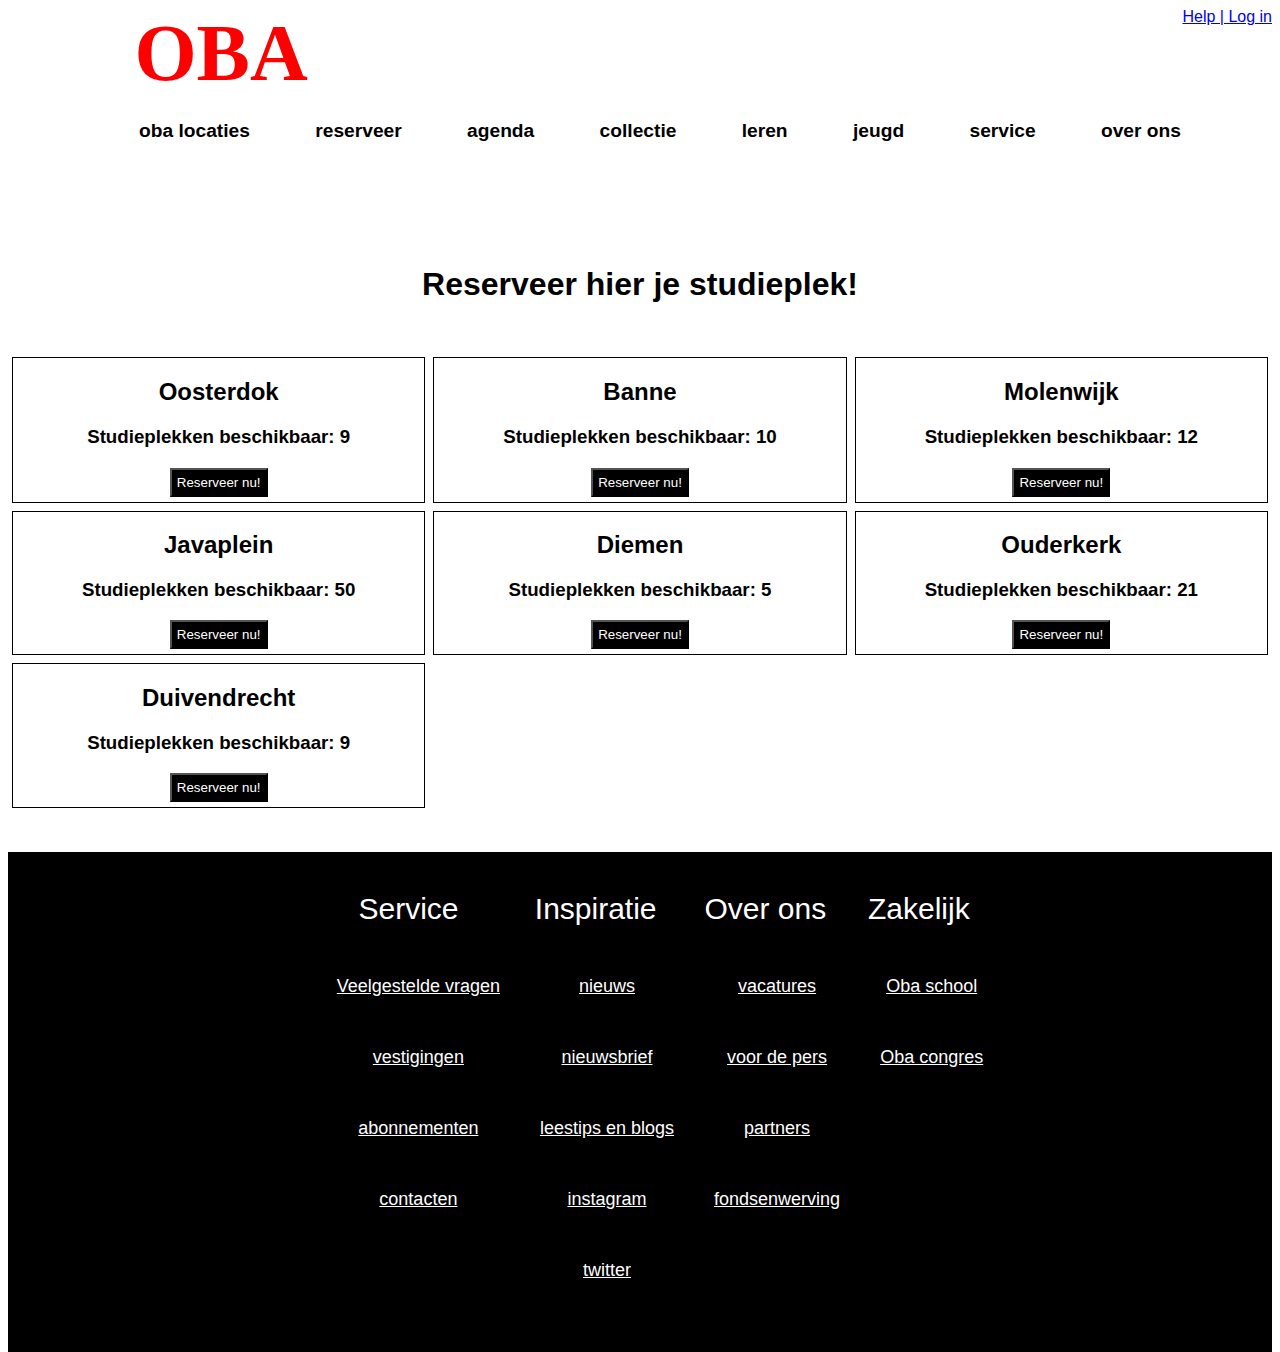
==== reserveer.html @ ccd3c1c1 "reserveer pagina + hrefs" ====
<!DOCTYPE html>
<html lang="en">

<head>
    <link rel="stylesheet" href="styles/style.css" />
    <meta charset="UTF-8" />
    <meta http-equiv="X-UA-Compatible" content="IE=edge" />
    <meta name="viewport" content="width=device-width, initial-scale=1.0" />
    <title>OBA</title>
</head>


<body>
    <a href="#" class="header-link">Help | Log in</a>
    <a style="text-decoration: none;" href="https://modous.github.io/fix-the-flow-interactive-website/">
        <h1 class="oba">OBA</h1>
    </a>

    <nav id="dev">

        <ul>
            <li><a class="nav1" href="https://modous.github.io/fix-the-flow-interactive-website/">OBA locaties</a></li>
            <li><a class="nav2" href="">Reserveer</a></li>
            <li><a class="nav3" href="">Agenda</a></li>
            <li><a class="nav4" href="">Collectie</a></li>
            <li><a class="nav5" href="">Leren</a></li>
            <li><a class="nav6" href="">Jeugd</a></li>
            <li><a class="nav7" href="">Service</a></li>
            <li><a class="nav8" href="">Over ons</a></li>
        </ul>
    </nav>

    <div class="locaties">
        <h1 class="title">Reserveer hier je studieplek!</h1>

        <div class="reserveer-grid">
            <div class="reserveer-veld">
                <h2>Oosterdok</h2>
                <h3 id="num1">Studieplekken beschikbaar: 9</h3>
                <button  class="reserveerknop" onclick="showAlert('num1')">Reserveer nu!</button>
            </div>
            <div class="reserveer-veld">
                <h2>Banne</h2>
                <h3 id="num2">Studieplekken beschikbaar: 10</h3>
                <button class="reserveerknop" onclick="showAlert('num2')">Reserveer nu!</button>
            </div>
            <div class="reserveer-veld">
                <h2>Molenwijk</h2>
                <h3 id="num3">Studieplekken beschikbaar: 12</h3>
                <button class="reserveerknop" onclick="showAlert('num3')">Reserveer nu!</button>
            </div>
        
            <div class="reserveer-veld">
                <h2>Javaplein</h2>
                <h3 id="num4">Studieplekken beschikbaar: 50</h3>
                <button  class="reserveerknop" onclick="showAlert('num4')">Reserveer nu!</button>
            </div>
            <div class="reserveer-veld">
                <h2>Diemen</h2>
                <h3 id="num5">Studieplekken beschikbaar: 5</h3>
                <button class="reserveerknop" onclick="showAlert('num5')">Reserveer nu!</button>
            </div>
            <div class="reserveer-veld">
                <h2>Ouderkerk</h2>
                <h3 id="num6">Studieplekken beschikbaar: 21</h3>
                <button class="reserveerknop" onclick="showAlert('num6')">Reserveer nu!</button>
            </div>
            <div class="reserveer-veld">
                <h2>Duivendrecht</h2>
                <h3 id="num7">Studieplekken beschikbaar: 9</h3>
                <button class="reserveerknop" onclick="showAlert('num7')">Reserveer nu!</button>
            </div>
        </div>
    </div>


    

    <!-- <script
      src="https://maps.googleapis.com/maps/api/js?key=AIzaSyB41DRUbKWJHPxaFjMAwdrzWzbVKartNGg&callback=initMap&v=weekly"
      defer
    ></script> -->
    <script src="scripts/script.js"></script>
</body>
<footer>
    <div class="Hfooter">
        <div>
            <p>Service</p>
            <ul>
                <a class="aFooter" href="https://www.oba.nl/service.html">Veelgestelde vragen</a>
                <a class="aFooter" href="">vestigingen</a>
                <a class="aFooter" href="">abonnementen</a>
                <a class="aFooter" href="">contacten</a>
            </ul>
        </div>

        <div>
            <p>Inspiratie</p>
            <ul>
                <a class="aFooter" href="">nieuws</a>
                <a class="aFooter" href="">nieuwsbrief</a>
                <a class="aFooter" href="">leestips en blogs</a>
                <a class="aFooter" href="">instagram</a>
                <a class="aFooter" href="">twitter</a>
            </ul>
        </div>

        <div>
            <p>Over ons</p>
            <ul>
                <a class="aFooter" href="">vacatures</a>
                <a class="aFooter" href="">voor de pers</a>
                <a class="aFooter" href="">partners</a>
                <a class="aFooter" href="">fondsenwerving</a>
            </ul>
        </div>

        <div>
            <p>Zakelijk</p>
            <ul>
                <a class="aFooter" href="">Oba school</a>
                <a class="aFooter" href="">Oba congres</a>
            </ul>
        </div>




    </div>


</footer>

</html>
---- styles/style.css ----
body{
    font-family: 'Avenir',arial,sans-serif;
    margin-bottom: 0px;
    
}
/* navigatie */

nav ul{
    list-style-type: none;
    display: block;
    padding-bottom: 100px;
    font-size: 1.2rem;
    text-align: center;
    font-weight: bold;
    line-height: 26px;
    text-transform: lowercase;
    text-decoration: none;
}

li{
    display: inline;
    padding: 30px;
    

}

#dev a{
    text-decoration: none;
    color: #000000;
    
    
}
#dev a:hover{
color:red;
}

@media (max-width: 1100px){
    li{
        padding: 10px;
    }
}
@media (max-width: 1100px){
    #dev ul{
        display: grid;
        grid-template-columns: 1fr 1fr;
        grid-template-rows: 1fr 1fr 1fr;
        grid-template-areas:
          "nav1 nav2"
          "nav3 nav4"
          "nav5 nav6"
          "nav7 nav8";
        padding: 5px;
        gap: 5px;
    }
}



.nav1{
    grid-area: nav1;
}
.nav2{
    grid-area: nav2;
}
.nav3{
    grid-area: nav3;
}
.nav4{
    grid-area: nav4;
}
.nav5{
    grid-area: nav5;
}
.nav6{
    grid-area: nav6;
}
.nav7{
    grid-area: nav7;
}
.nav8{
    grid-area: nav8;
}




/* Map */

.mapouter{
    margin-top: 2%;
    margin-left: 20%;
    padding-right: 20%;
}

#map {
    margin: 0 auto;
    width: 50%;
    height: 500px;
    border: thin solid black;
    margin-bottom: 25px;
  }

  @media (min-width: 850px){
    #map{
        display: flex;
    }
}


  /* Titel boven map */

.locaties{
    text-align: center;
    margin-bottom: 40px;
   
}

/* Logo */

.oba{
    margin-top: 5px;
    padding-bottom: 0px;
    margin-bottom: 10px;
    margin-left: 10%;
    font-size: 80px;
    font-family: avenir black;
    color:red;
}






/* Footer */

footer{
    height: 500px;
    background-color: #000000;
    padding-bottom: 0px;
}

.Hfooter{
    justify-content: center;
    text-align: center;
    color: white;
    font-size: large;
    padding-top: 10px;
  

   
}

.Hfooter p{
   padding-left: 10%;
   font-size: 30px;
}
@media (min-width: 570px){
    .Hfooter{
        display: flex;
    }
}
@media (max-width: 570px){
    footer{
        height: 1400px;
    }
}

.Hfooter a{
    display: grid;
    color: white;

}

.Hfooter a:hover{
    color: red;
}

.header-link{
    float: right;
}

@media (min-width: 850px){
    .linker-rij{
        display: flex;
    }
}




.button1{
background-color: black;
color: white;
padding: 5px;
border-color: black;
font-size: large;
margin-bottom: 3px;

}





.reserveer-veld{
    border: thin solid black;
    margin:4px;
}
.reserveerknop{
    margin-bottom: 5px;
    padding: 5px;
    border-color: #000000;
    color: white;
    background-color: black;
}

.title{
    margin-bottom: 50px;
}

@media (min-width: 475px){
    .reserveer-grid{
        display: grid;
        grid-template-columns: 1fr 1fr 1fr;
   
    }
}


.aFooter{
    padding-top: 20px;
    margin-bottom: 30px;
}

#num1, #num2, #num3{
    margin:20px;
}



 /* BUTTON HOVER STYLE */
 .btn {
    background-color: #140d0d;
    border: none;
    color: white;
    padding: 16px 32px;
    text-align: center;
    font-size: 16px;
    margin: 4px 2px;
    opacity: 1;
    transition: 0.3s;
  }
  
  .btn:hover {opacity: 0.6}

  .btn2{
    background-color: #8df12e;
    border: none;
    color: black;
    padding: 16px 32px;
    text-align: center;
    font-size: 16px;
    margin: 4px 2px;
    opacity: 1;
    transition: 0.3s;
    text-decoration: none;
  }
  .btn2:hover {opacity: 0.6}

  @media (max-width: 1070px){
    .btn2{
        display: flex;
        max-width: fit-content;
        margin-left: 80px;
    }
}


.btn3{
    background-color: #ff4949;
    border: none;
    color: black;
    padding: 16px 32px;
    text-align: center;
    font-size: 16px;
    margin: 4px 2px;
    opacity: 1;
    transition: 0.3s;
    text-decoration: none;
}
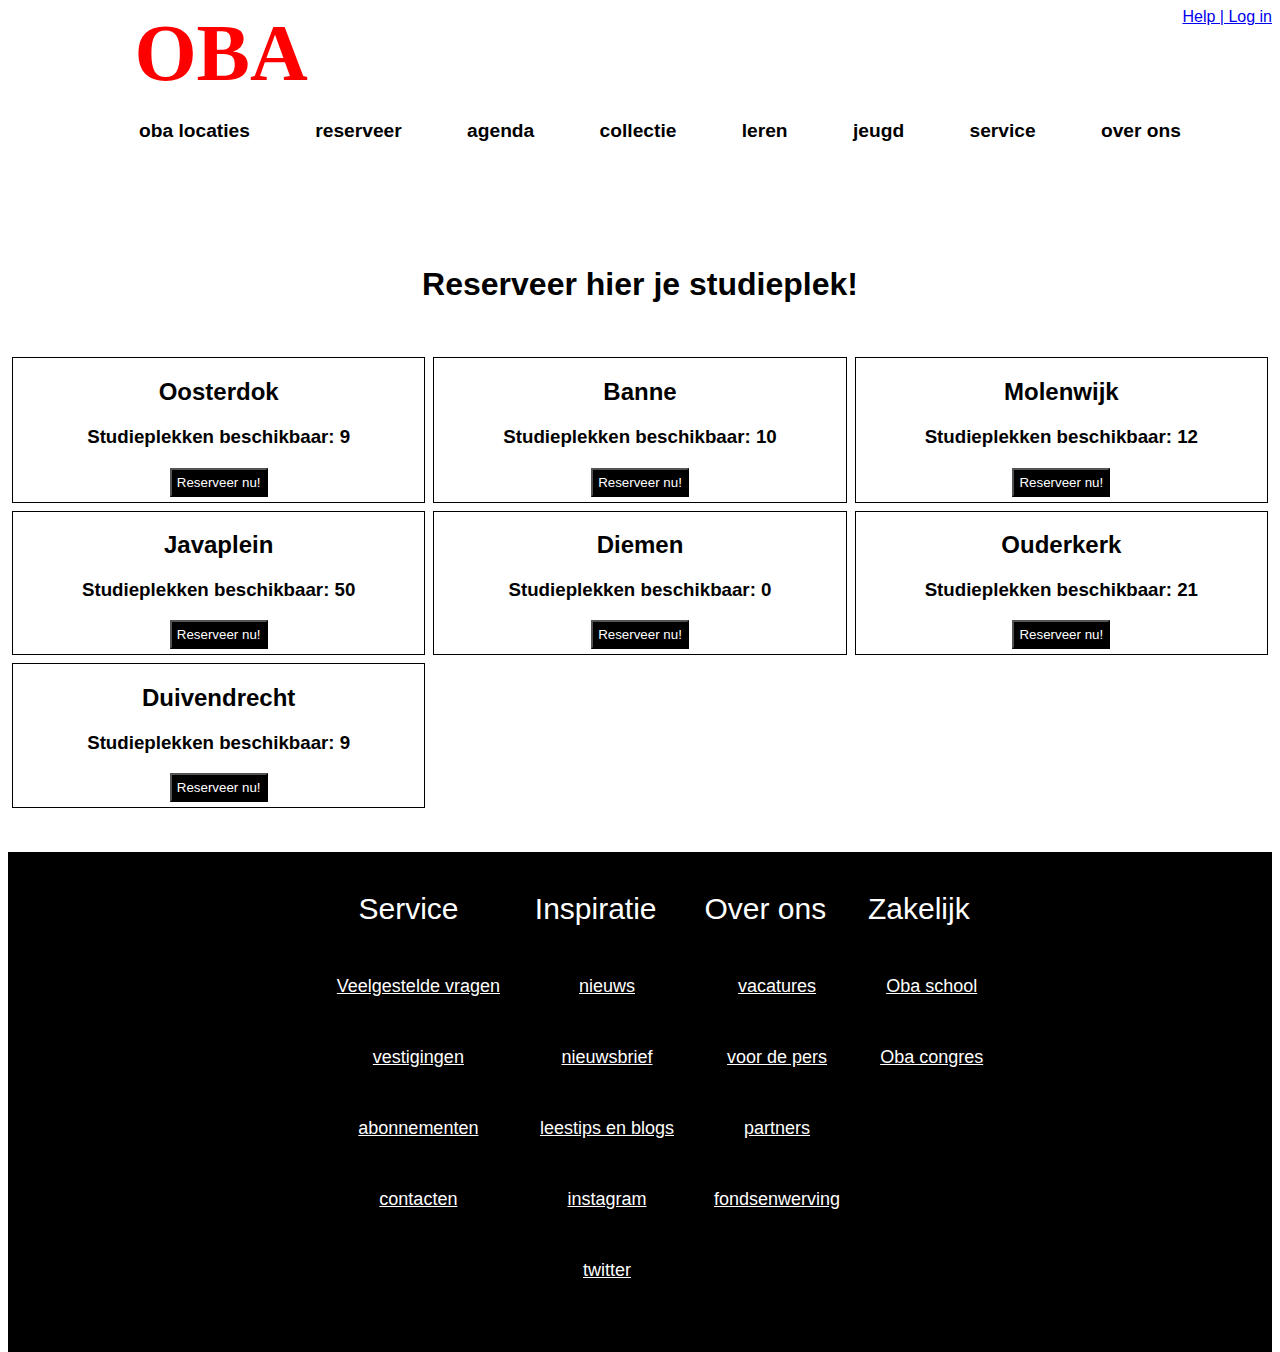
==== commit d6bdfb82: "links wont go to wrong path" ====
--- a/reserveer.html
+++ b/reserveer.html
@@ -57,7 +57,7 @@
             </div>
             <div class="reserveer-veld">
                 <h2>Diemen</h2>
-                <h3 id="num5">Studieplekken beschikbaar: 5</h3>
+                <h3 id="num5" data-getal="0">Studieplekken beschikbaar: 0</h3>
                 <button class="reserveerknop" onclick="showAlert('num5')">Reserveer nu!</button>
             </div>
             <div class="reserveer-veld">
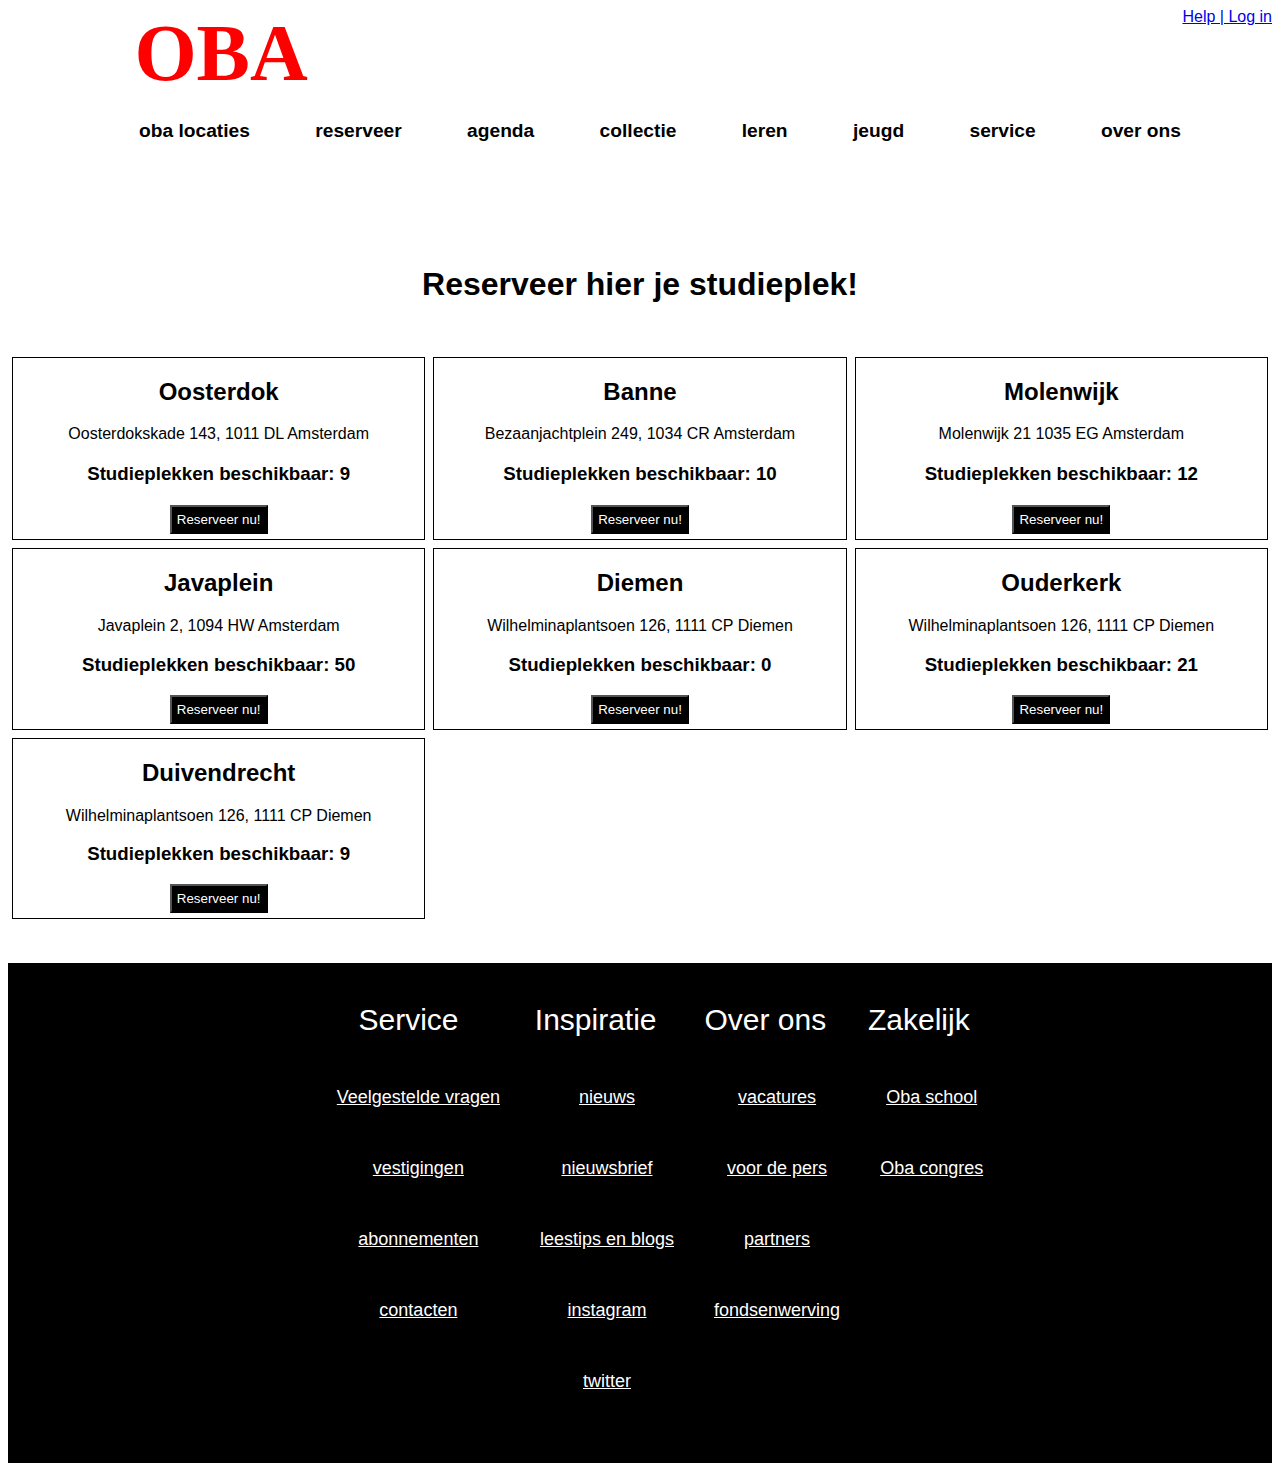
==== commit 50985919: "adres toegevoegd" ====
--- a/reserveer.html
+++ b/reserveer.html
@@ -19,7 +19,7 @@
     <nav id="dev">
 
         <ul>
-            <li><a class="nav1" href="https://modous.github.io/fix-the-flow-interactive-website/">OBA locaties</a></li>
+            <li><a class="nav1" href="">OBA locaties</a></li>
             <li><a class="nav2" href="">Reserveer</a></li>
             <li><a class="nav3" href="">Agenda</a></li>
             <li><a class="nav4" href="">Collectie</a></li>
@@ -36,39 +36,46 @@
         <div class="reserveer-grid">
             <div class="reserveer-veld">
                 <h2>Oosterdok</h2>
+                <p>Oosterdokskade 143, 1011 DL Amsterdam</p>
                 <h3 id="num1">Studieplekken beschikbaar: 9</h3>
-                <button  class="reserveerknop" onclick="showAlert('num1')">Reserveer nu!</button>
+                <button  class="reserveerknop" data-id="num1">Reserveer nu!</button>
             </div>
             <div class="reserveer-veld">
                 <h2>Banne</h2>
+                <p>Bezaanjachtplein 249, 1034 CR Amsterdam</p>
                 <h3 id="num2">Studieplekken beschikbaar: 10</h3>
-                <button class="reserveerknop" onclick="showAlert('num2')">Reserveer nu!</button>
+                <button class="reserveerknop" data-id="num2">Reserveer nu!</button>
             </div>
             <div class="reserveer-veld">
                 <h2>Molenwijk</h2>
+                <p>Molenwijk 21 1035 EG Amsterdam</p>
                 <h3 id="num3">Studieplekken beschikbaar: 12</h3>
-                <button class="reserveerknop" onclick="showAlert('num3')">Reserveer nu!</button>
+                <button class="reserveerknop" data-id="num3">Reserveer nu!</button>
             </div>
         
             <div class="reserveer-veld">
                 <h2>Javaplein</h2>
+                <p>Javaplein 2, 1094 HW Amsterdam</p>
                 <h3 id="num4">Studieplekken beschikbaar: 50</h3>
-                <button  class="reserveerknop" onclick="showAlert('num4')">Reserveer nu!</button>
+                <button  class="reserveerknop" data-id="num4">Reserveer nu!</button>
             </div>
             <div class="reserveer-veld">
                 <h2>Diemen</h2>
+                <p>Wilhelminaplantsoen 126, 1111 CP Diemen</p>
                 <h3 id="num5" data-getal="0">Studieplekken beschikbaar: 0</h3>
-                <button class="reserveerknop" onclick="showAlert('num5')">Reserveer nu!</button>
+                <button class="reserveerknop" data-id="num5">Reserveer nu!</button>
             </div>
             <div class="reserveer-veld">
                 <h2>Ouderkerk</h2>
+                <p>Wilhelminaplantsoen 126, 1111 CP Diemen</p>
                 <h3 id="num6">Studieplekken beschikbaar: 21</h3>
-                <button class="reserveerknop" onclick="showAlert('num6')">Reserveer nu!</button>
+                <button class="reserveerknop" data-id="num6">Reserveer nu!</button>
             </div>
             <div class="reserveer-veld">
                 <h2>Duivendrecht</h2>
+                <p>Wilhelminaplantsoen 126, 1111 CP Diemen</p>
                 <h3 id="num7">Studieplekken beschikbaar: 9</h3>
-                <button class="reserveerknop" onclick="showAlert('num7')">Reserveer nu!</button>
+                <button class="reserveerknop" data-id="num7">Reserveer nu!</button>
             </div>
         </div>
     </div>
@@ -80,7 +87,7 @@
       src="https://maps.googleapis.com/maps/api/js?key=AIzaSyB41DRUbKWJHPxaFjMAwdrzWzbVKartNGg&callback=initMap&v=weekly"
       defer
     ></script> -->
-    <script src="scripts/script.js"></script>
+    <script src="scripts/reserveer.js"></script>
 </body>
 <footer>
     <div class="Hfooter">
--- a/styles/style.css
+++ b/styles/style.css
@@ -268,7 +268,7 @@
   }
   .btn2:hover {opacity: 0.6}
 
-  @media (max-width: 1070px){
+  @media (max-width: 1100px){
     .btn2{
         display: flex;
         max-width: fit-content;
@@ -288,4 +288,12 @@
     opacity: 1;
     transition: 0.3s;
     text-decoration: none;
+}
+
+@media (max-width: 1100px){
+    .btn3{
+        display: flex;
+        max-width: fit-content;
+        margin-left: 100px;
+    }
 }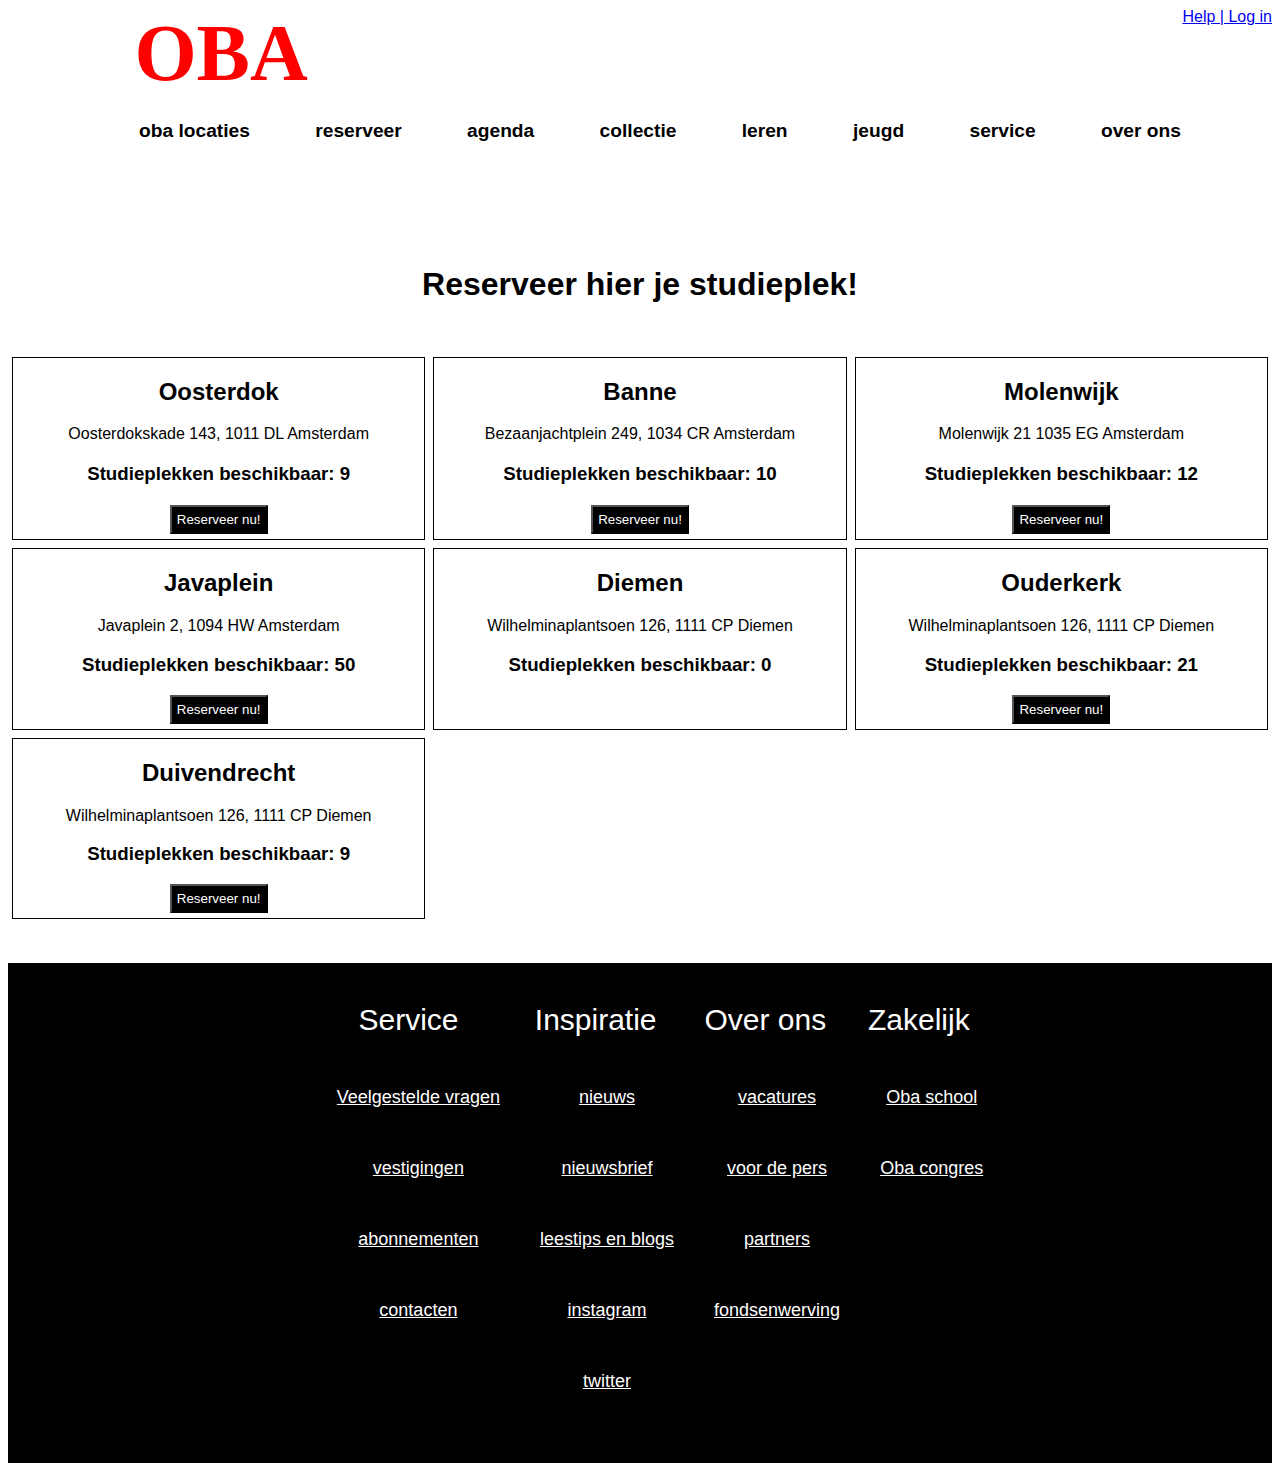
==== commit 4e71a27f: "button weg" ====
--- a/reserveer.html
+++ b/reserveer.html
@@ -12,15 +12,15 @@
 
 <body>
     <a href="#" class="header-link">Help | Log in</a>
-    <a style="text-decoration: none;" href="https://modous.github.io/fix-the-flow-interactive-website/">
+    <a style="text-decoration: none;" href="index.html">
         <h1 class="oba">OBA</h1>
     </a>
 
     <nav id="dev">
 
         <ul>
-            <li><a class="nav1" href="">OBA locaties</a></li>
-            <li><a class="nav2" href="">Reserveer</a></li>
+            <li><a class="nav1" href="index.html">OBA locaties</a></li>
+            <li><a class="nav2" href="reserveer.html">Reserveer</a></li>
             <li><a class="nav3" href="">Agenda</a></li>
             <li><a class="nav4" href="">Collectie</a></li>
             <li><a class="nav5" href="">Leren</a></li>
@@ -63,7 +63,7 @@
                 <h2>Diemen</h2>
                 <p>Wilhelminaplantsoen 126, 1111 CP Diemen</p>
                 <h3 id="num5" data-getal="0">Studieplekken beschikbaar: 0</h3>
-                <button class="reserveerknop" data-id="num5">Reserveer nu!</button>
+                <!-- <button class="reserveerknop" data-id="num5">Reserveer nu!</button> -->
             </div>
             <div class="reserveer-veld">
                 <h2>Ouderkerk</h2>
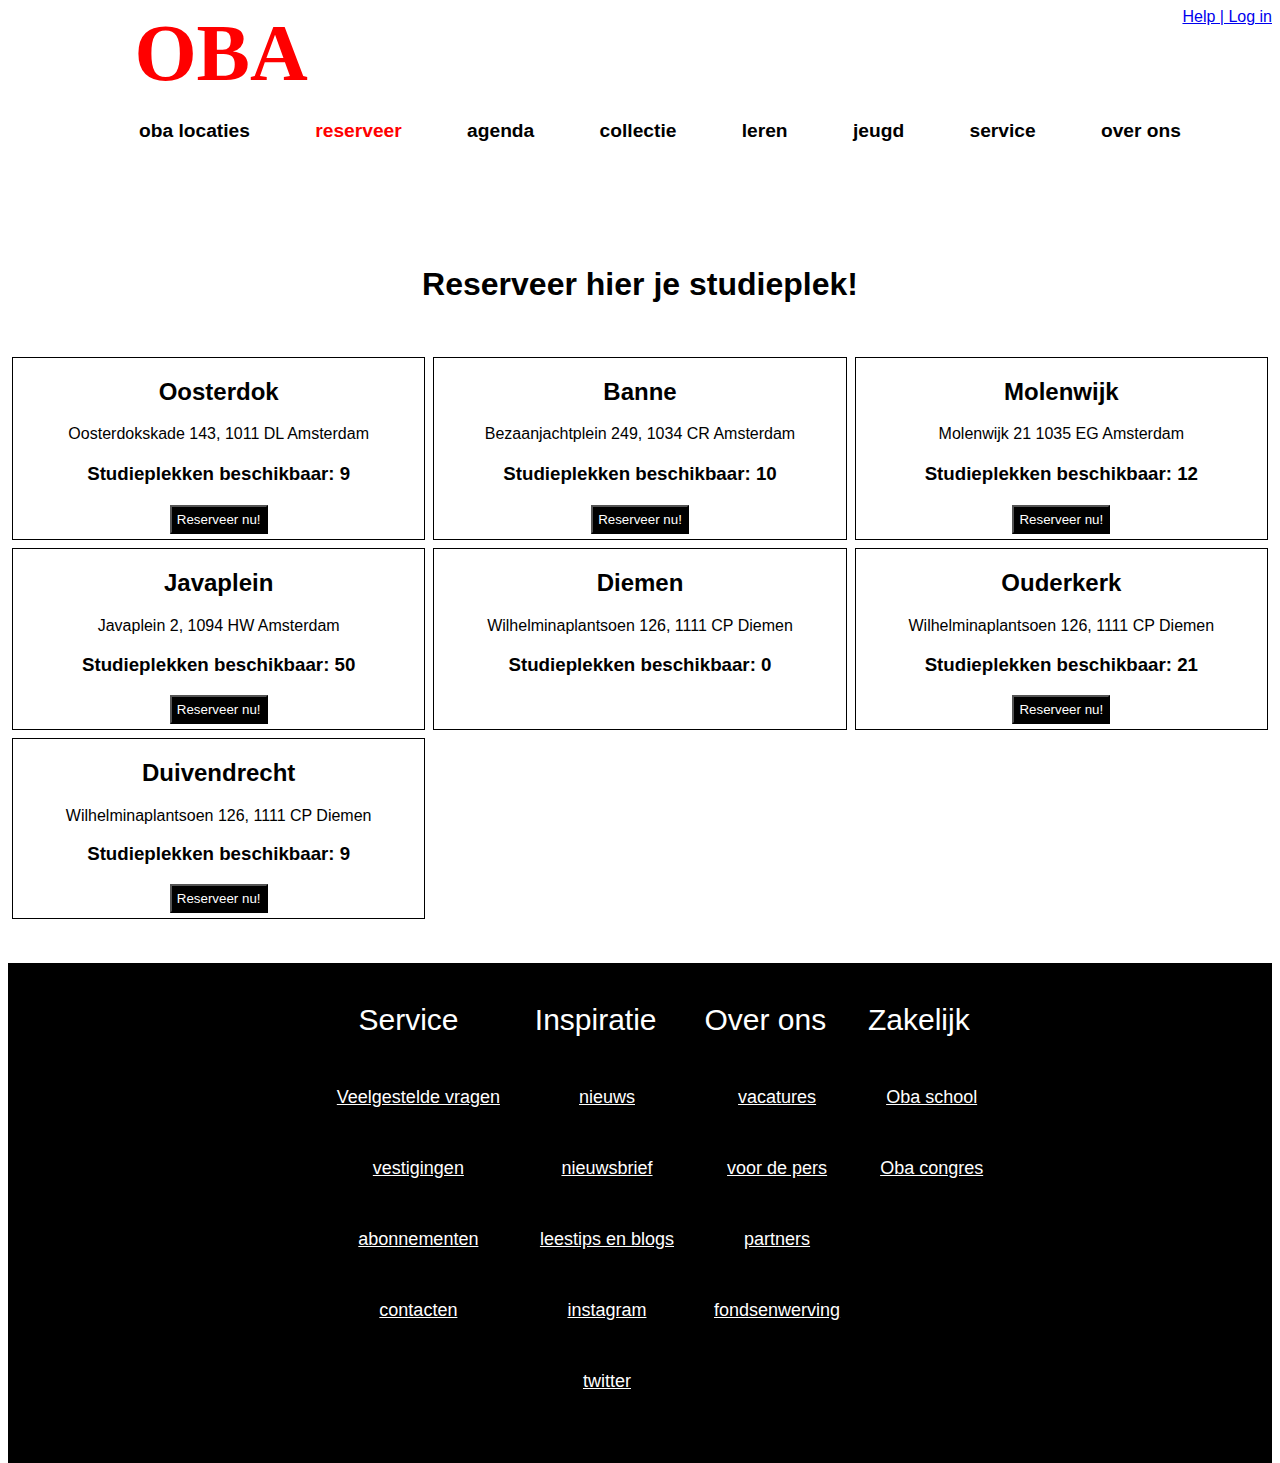
==== commit 9d656ebf: "make nav button red when clicking on it" ====
--- a/reserveer.html
+++ b/reserveer.html
@@ -20,7 +20,7 @@
 
         <ul>
             <li><a class="nav1" href="index.html">OBA locaties</a></li>
-            <li><a class="nav2" href="reserveer.html">Reserveer</a></li>
+            <li><a class="nav2 active" href="reserveer.html">Reserveer</a></li>
             <li><a class="nav3" href="">Agenda</a></li>
             <li><a class="nav4" href="">Collectie</a></li>
             <li><a class="nav5" href="">Leren</a></li>
--- a/styles/style.css
+++ b/styles/style.css
@@ -296,4 +296,8 @@
         max-width: fit-content;
         margin-left: 100px;
     }
+}
+
+.active{
+    color: red !important;
 }